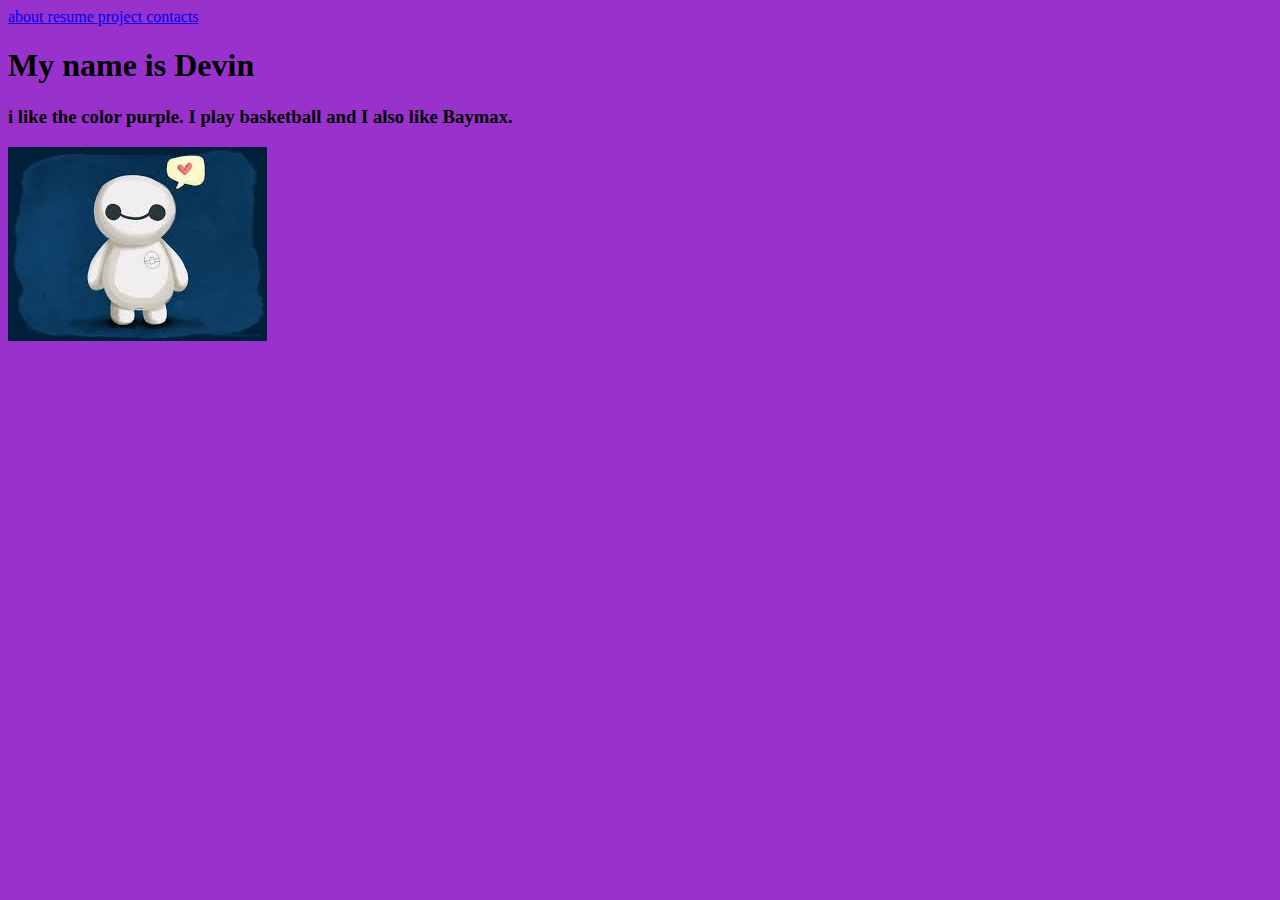
==== portfolio/index.html @ e9e3ebc1 "Add files via upload" ====
<!DOCTYPE html>
<html>
    <head>
        <meta charset="YTF-8"> 
        <meta name="viewport" content="width=device-width, initial-scale=1.0">
        <title>Devin Keppard-Tongue</title>
        <link rel="stylesheet" type="text/css" href="indexStyle.css"/>
    </head>
    <style>
        body {background-color: darkorchid}
    </style>
     <body>
        <a href="about.html">about </a>
    <a href="resume.html">resume </a>
    <a href="projects.html">project </a>
    <a href="contact.html">contacts </a>
         <header> <h1> My name is Devin</h1>
    </header>
    
<h3><p>i like the color purple. I play basketball  and I also like Baymax.</p></h3>
         <img src="download.jpg">
    </body>
</html
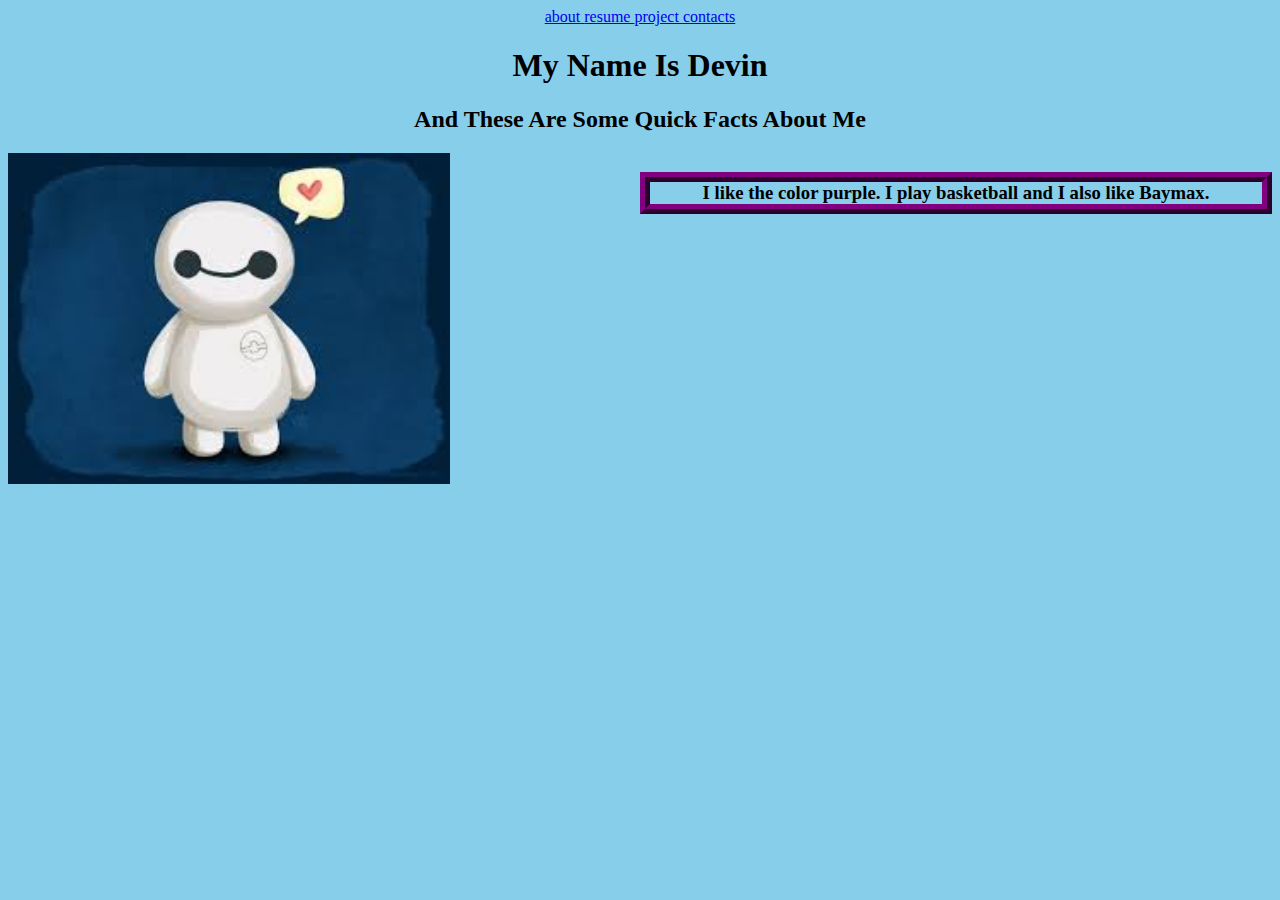
==== commit a4d42553: "Add files via upload" ====
--- a/portfolio/index.html
+++ b/portfolio/index.html
@@ -4,20 +4,23 @@
         <meta charset="YTF-8"> 
         <meta name="viewport" content="width=device-width, initial-scale=1.0">
         <title>Devin Keppard-Tongue</title>
-        <link rel="stylesheet" type="text/css" href="indexStyle.css"/>
+        <link rel="stylesheet"  href="indexStyle.css">
     </head>
-    <style>
-        body {background-color: darkorchid}
-    </style>
+   
      <body>
         <a href="about.html">about </a>
     <a href="resume.html">resume </a>
     <a href="projects.html">project </a>
     <a href="contact.html">contacts </a>
-         <header> <h1> My name is Devin</h1>
+         <header> <h1> My Name Is Devin</h1>
     </header>
+         <h2> And These Are Some Quick Facts About Me   </h2>
+         <h3><p>I like the color purple. I play basketball  and I also like Baymax.</p></h3>
     
-<h3><p>i like the color purple. I play basketball  and I also like Baymax.</p></h3>
-         <img src="download.jpg">
-    </body>
-</html+    
+         
+         <img src="download.jpg"
+            width="35%" height="35%" >
+              
+              </body>
+</html>--- a/portfolio/indexStyle.css
+++ b/portfolio/indexStyle.css
@@ -0,0 +1,18 @@
+body{
+   
+    background-color: skyblue;
+    text-align: center; 
+    
+}
+    
+p{  box-sizing: border-box; 
+    width: 50%;
+    border-style: ridge;
+    border-color: purple;
+    border-width: 10px;
+    float: right;
+}
+img{
+    float: left;
+    position:relative;
+}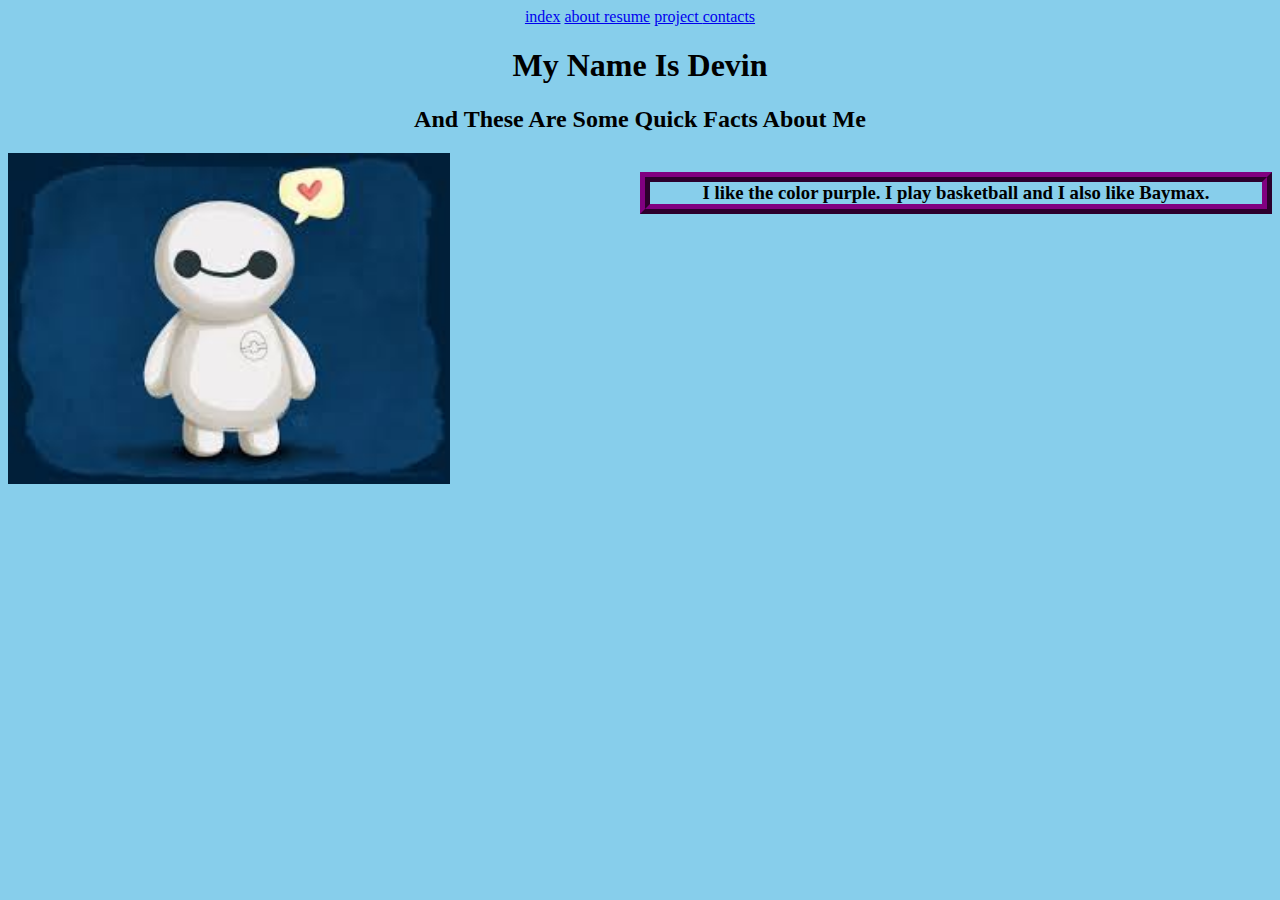
==== commit 50314942: "Add files via upload" ====
--- a/portfolio/index.html
+++ b/portfolio/index.html
@@ -8,10 +8,12 @@
     </head>
    
      <body>
+        <a  href="index.html">index</a>
         <a href="about.html">about </a>
-    <a href="resume.html">resume </a>
-    <a href="projects.html">project </a>
-    <a href="contact.html">contacts </a>
+        <a href="resume.html">resume</a>
+        <a href="projects.html">project </a>
+        <a href="contact.html">contacts </a>
+        
          <header> <h1> My Name Is Devin</h1>
     </header>
          <h2> And These Are Some Quick Facts About Me   </h2>
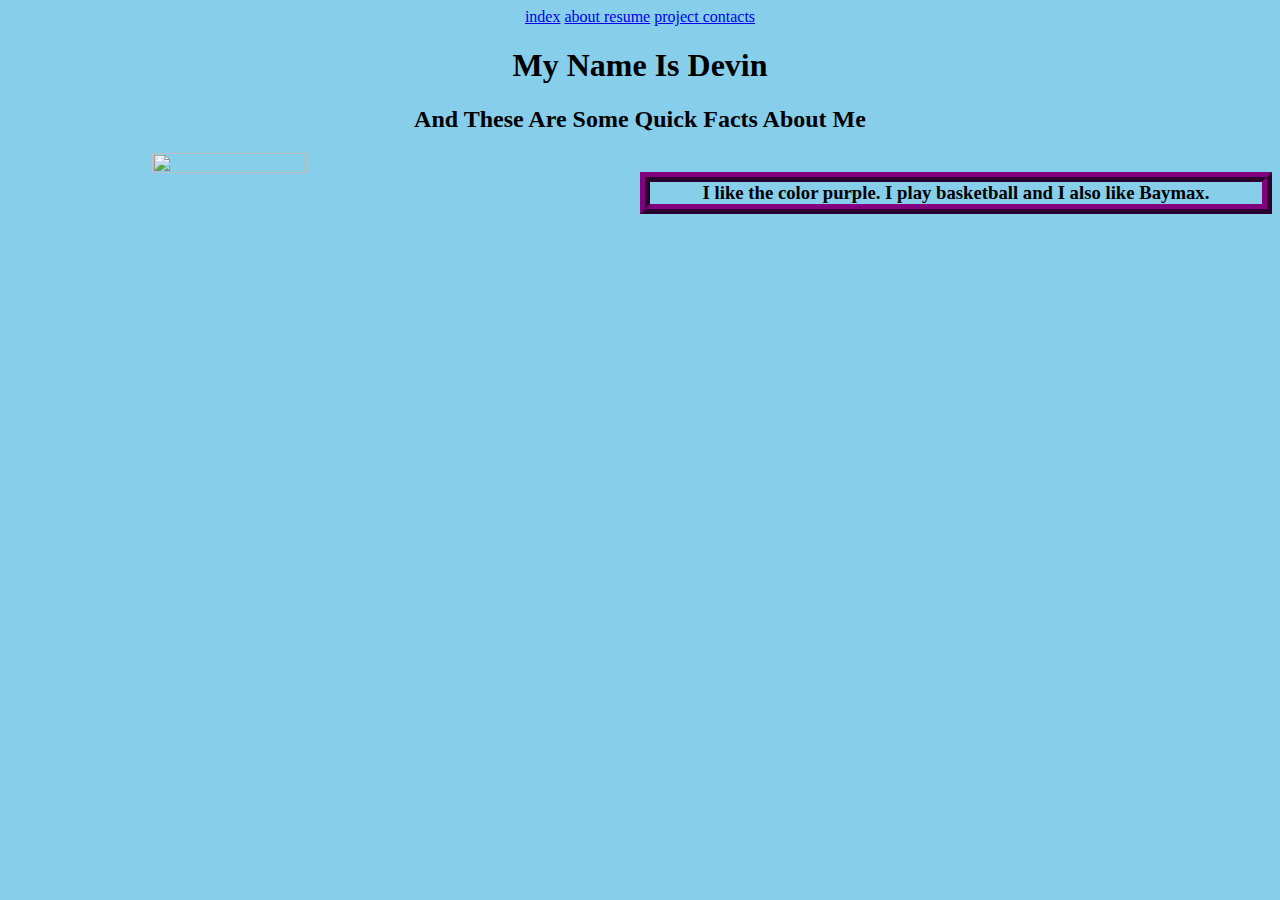
==== commit 1cfae6fb: "Update index.html" ====
--- a/portfolio/index.html
+++ b/portfolio/index.html
@@ -21,8 +21,8 @@
     
     
          
-         <img src="download.jpg"
+         <img src="finnhack-shaw.jpg"
             width="35%" height="35%" >
               
               </body>
-</html>+</html>
